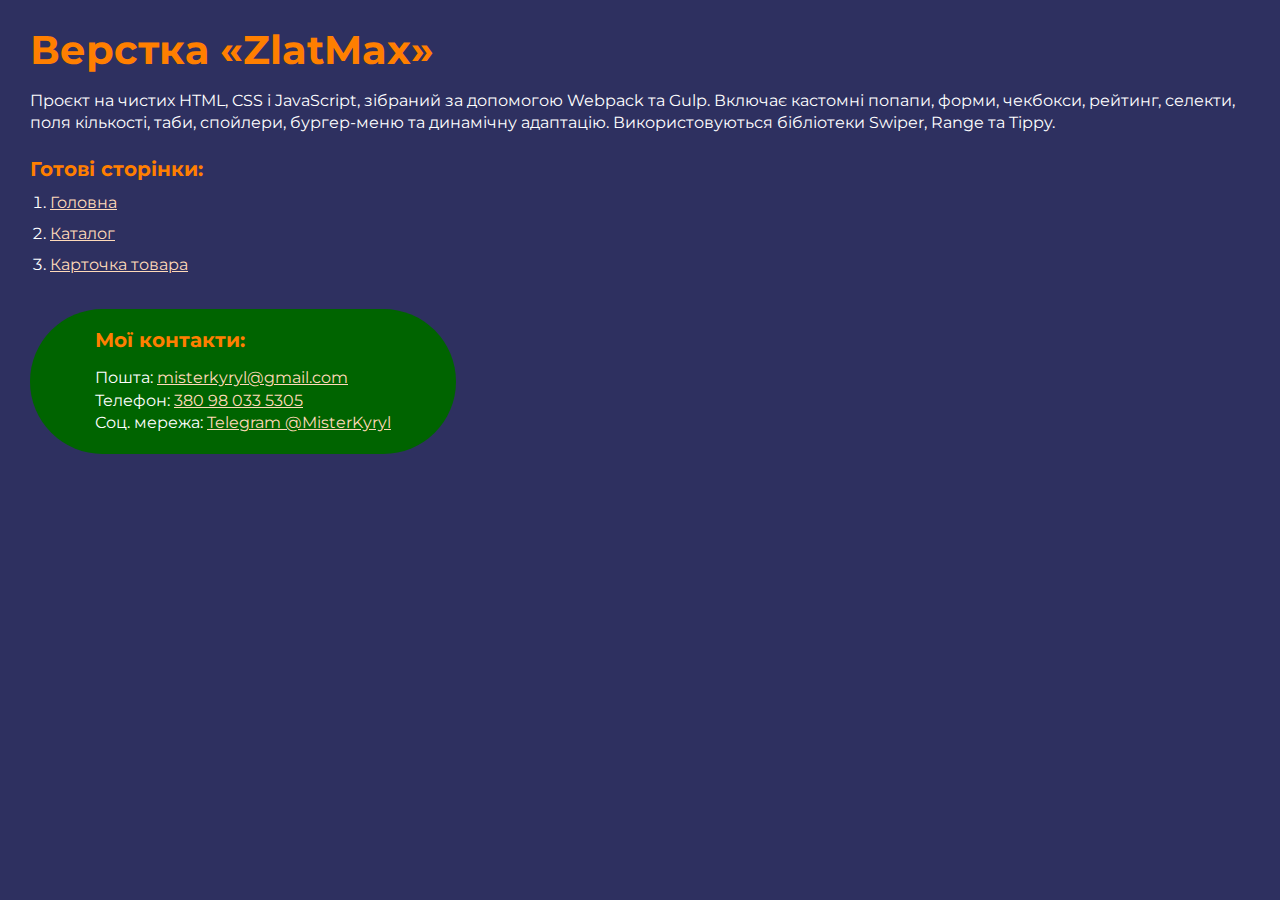
==== index.html @ 2e067e3e "Add files via upload" ====
<!DOCTYPE html>
<html>

<head>
	<meta charset="UTF-8">
	<meta name="viewport" content="width=device-width, initial-scale=1.0">
	<title>Верстка «ZlatMax»</title>
</head>

<body>
	<div class="rootpage">
		<h1>Верстка «ZlatMax»</h1>
		<div class="rootpage__info">
			Проєкт на чистих HTML, CSS і JavaScript, зібраний за допомогою Webpack та Gulp. Включає кастомні попапи, форми, чекбокси, рейтинг, селекти,
			поля кількості, таби, спойлери, бургер-меню та динамічну адаптацію. Використовуються бібліотеки Swiper, Range та Tippy.
		</div>
		<h2>Готові сторінки:</h2>
		<ol class="rootpage__list">
			<li><a target="_blank" href="home.html">Головна</a></li>
			<li><a target="_blank" href="catalog.html">Каталог</a></li>
			<li><a target="_blank" href="product.html">Карточка товара</a></li>
		</ol>
		<div class="rootpage__contacts">
			<h2>Мої контакти:</h2>
			<p>Пошта: <a href="mailto:misterkyryl@gmail.com<">misterkyryl@gmail.com</a></p>
			<p>Телефон: <a href="tel:380980335305">380 98 033 5305</a></p>
			<p>Соц. мережа: <a href="https://t.me/MisterKyryl">Telegram @MisterKyryl</a></p>
		</div>
	</div>
</body>

<style>
	@charset "UTF-8";
	@import url("https://fonts.googleapis.com/css?family=Montserrat:regular,700&display=swap");

	*,
	*::before,
	*::after {
		padding: 0px;
		margin: 0px;
		border: 0px;
		box-sizing: border-box;
	}

	html,
	body {
		height: 100%;
		margin: 0;
		padding: 0;
		min-width: 320px;
		width: 100%;
		color: #fff;
		background-color: #2e3060;
	}

	body {
		font-family: Montserrat;
		font-size: 100%;
		line-height: 1;
		font-size: 1rem;
	}

	a {
		text-decoration: underline;
		color: #ffdab9;
	}

	a:visited {
		text-decoration: underline;
		color: #ffdab9;
	}

	a:hover {
		text-decoration: none;
	}

	ul li {
		list-style: none;
	}

	img {
		vertical-align: top;
	}

	.wrapper {
		width: 100%;
		min-height: 100%;
		overflow: hidden;
	}

	.rootpage {
		padding: 30px;
		display: flex;
		flex-direction: column;
		align-items: flex-start;
	}

	@media (max-width: 767px) {
		.rootpage {
			padding: 30px 15px;
		}
	}

	h1 {
		color: #ff7f00;
		font-size: 2.5rem;
		margin: 0px 0px 1.25rem 0px;
	}

	@media (max-width: 767px) {
		h1 {
			font-size: 1.85rem;
			margin: 0px 0px 1.25rem 0px;
		}
	}

	h2 {
		color: #ff7f00;
		font-size: 1.25rem;
		margin: 0px 0px 1rem 0px;
	}

	@media (max-width: 767px) {
		h2 {
			font-size: 1.125rem;
			margin: 0px 0px 1rem 0px;
		}
	}

	.rootpage__info {
		line-height: 140%;
		margin: 0px 0px 1.5rem 0px;
	}

	.rootpage__list {
		margin: 0px 0px 2.25rem 1.25rem;
	}

	.rootpage__list li:not(:last-child) {
		margin: 0px 0px 15px 0px;
	}

	.rootpage__contacts,
	.rootpage__tnx {
		border-radius: 200px;
		padding: 20px 65px;
		line-height: 140%;
	}

	@media (max-width: 767px) {

		.rootpage__contacts,
		.rootpage__tnx {
			border-radius: 40px;
			padding: 20px;
		}
	}

	.rootpage__contacts {
		background: #006400;

	}

	.rootpage__contacts a {
		color: #ffdab9;
	}

	.rootpage__tnx {
		background: #800080;
		margin: 0px 0px 1rem 0px;
	}
</style>

</html>
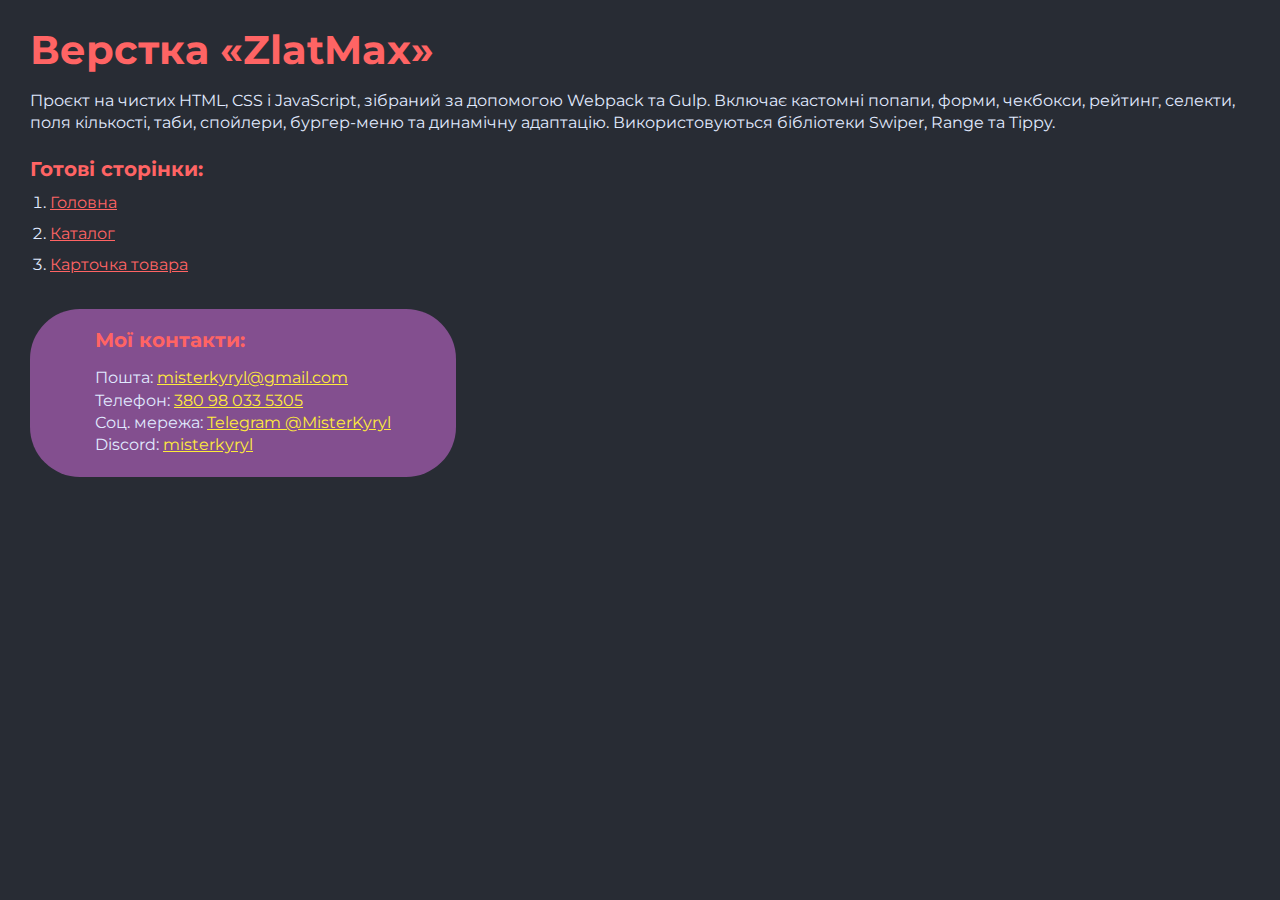
==== commit 5e88da35: "Add files via upload" ====
--- a/index.html
+++ b/index.html
@@ -25,6 +25,7 @@
 			<p>Пошта: <a href="mailto:misterkyryl@gmail.com<">misterkyryl@gmail.com</a></p>
 			<p>Телефон: <a href="tel:380980335305">380 98 033 5305</a></p>
 			<p>Соц. мережа: <a href="https://t.me/MisterKyryl">Telegram @MisterKyryl</a></p>
+			<p>Discord: <a href="https://discord.com/channels/@me">misterkyryl</a></p>
 		</div>
 	</div>
 </body>
@@ -49,8 +50,8 @@
 		padding: 0;
 		min-width: 320px;
 		width: 100%;
-		color: #fff;
-		background-color: #2e3060;
+		color: #e0eaff;
+		background: #282c34;
 	}
 
 	body {
@@ -62,12 +63,12 @@
 
 	a {
 		text-decoration: underline;
-		color: #ffdab9;
+		color: #ff6464;
 	}
 
 	a:visited {
 		text-decoration: underline;
-		color: #ffdab9;
+		color: #ff6464;
 	}
 
 	a:hover {
@@ -102,7 +103,7 @@
 	}
 
 	h1 {
-		color: #ff7f00;
+		color: #ff6464;
 		font-size: 2.5rem;
 		margin: 0px 0px 1.25rem 0px;
 	}
@@ -115,7 +116,7 @@
 	}
 
 	h2 {
-		color: #ff7f00;
+		color: #ff6464;
 		font-size: 1.25rem;
 		margin: 0px 0px 1rem 0px;
 	}
@@ -142,7 +143,7 @@
 
 	.rootpage__contacts,
 	.rootpage__tnx {
-		border-radius: 200px;
+		border-radius: 50px;
 		padding: 20px 65px;
 		line-height: 140%;
 	}
@@ -157,17 +158,28 @@
 	}
 
 	.rootpage__contacts {
-		background: #006400;
-
+		background: #834f8f;
 	}
 
 	.rootpage__contacts a {
-		color: #ffdab9;
+		color: #ffeb3b;
 	}
 
 	.rootpage__tnx {
-		background: #800080;
+		background: #286355;
 		margin: 0px 0px 1rem 0px;
+	}
+
+	::-webkit-scrollbar {
+		background-color: hsl(228, 4%, 15%);
+	}
+
+	::-webkit-scrollbar-thumb {
+		background-color: hsl(228, 4%, 25%);
+	}
+
+	::-webkit-scrollbar-thumb:hover {
+		background-color: hsl(228, 4%, 35%);
 	}
 </style>
 
